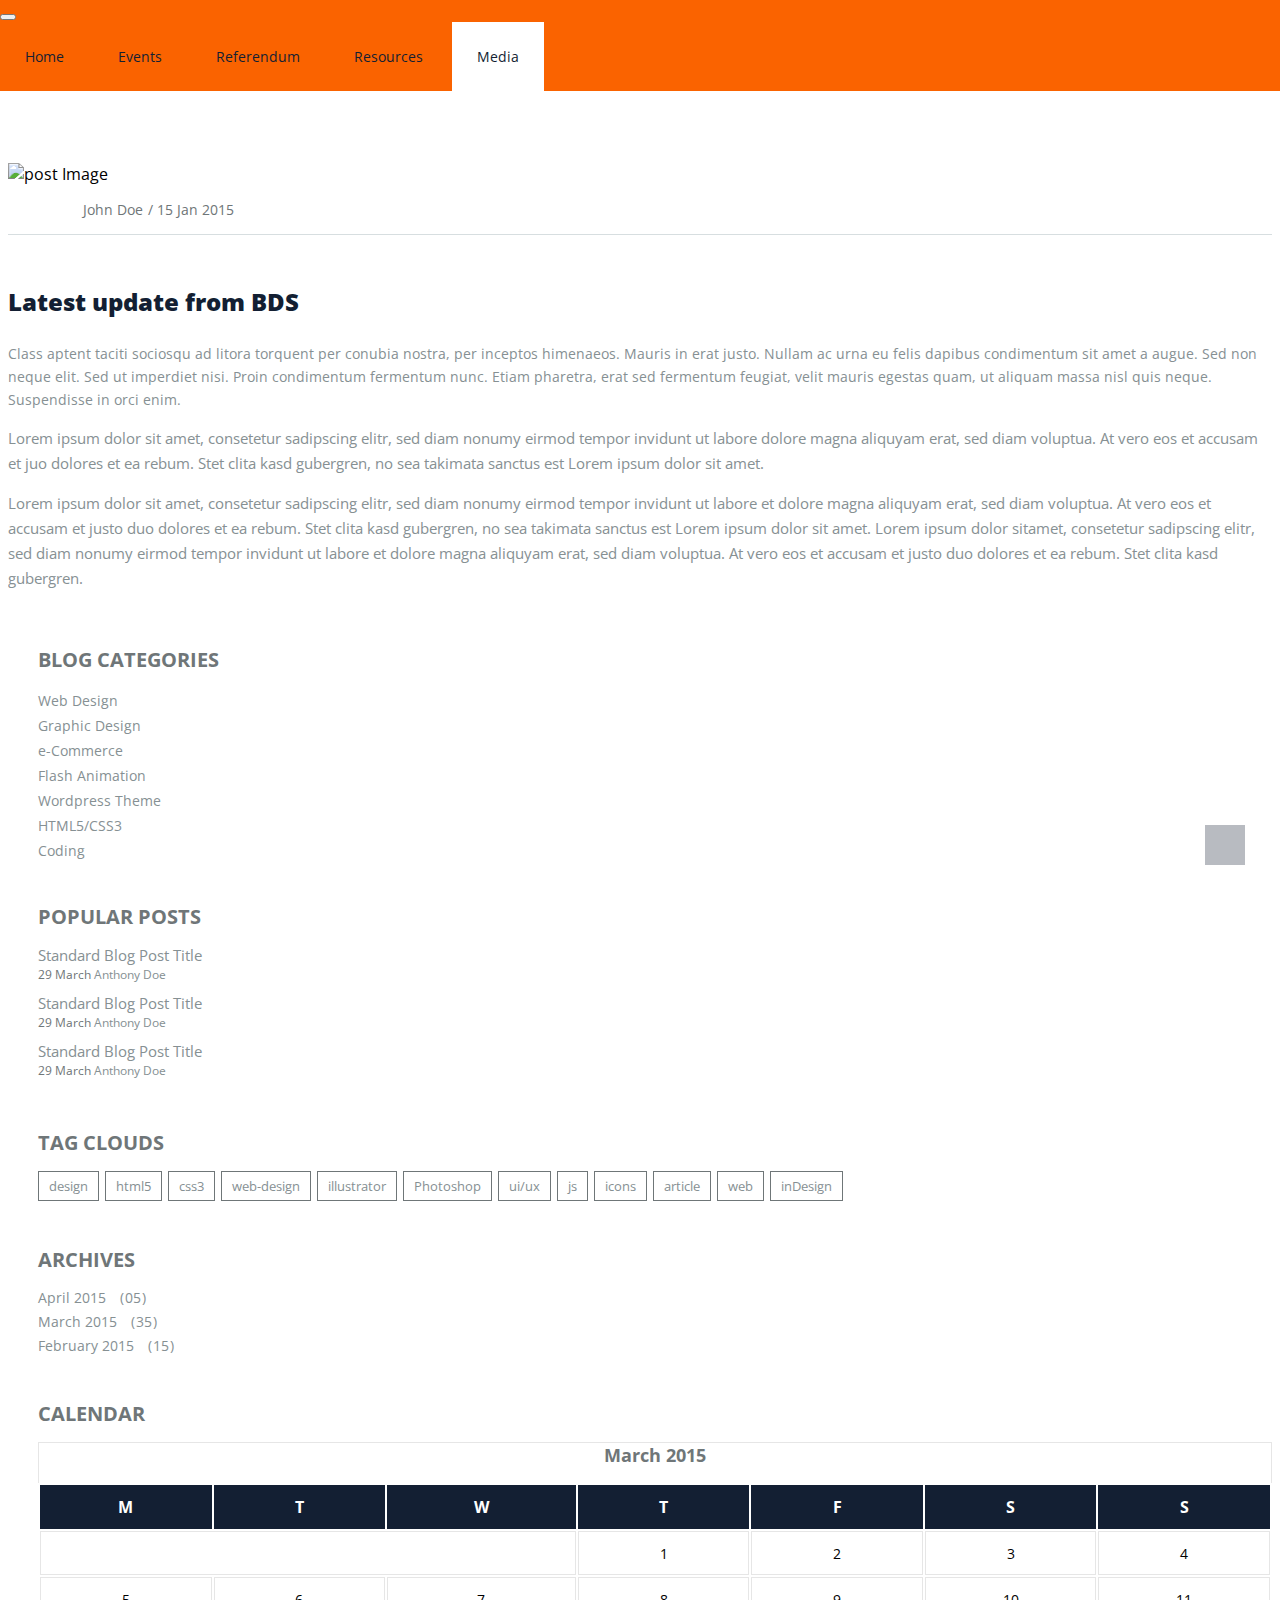
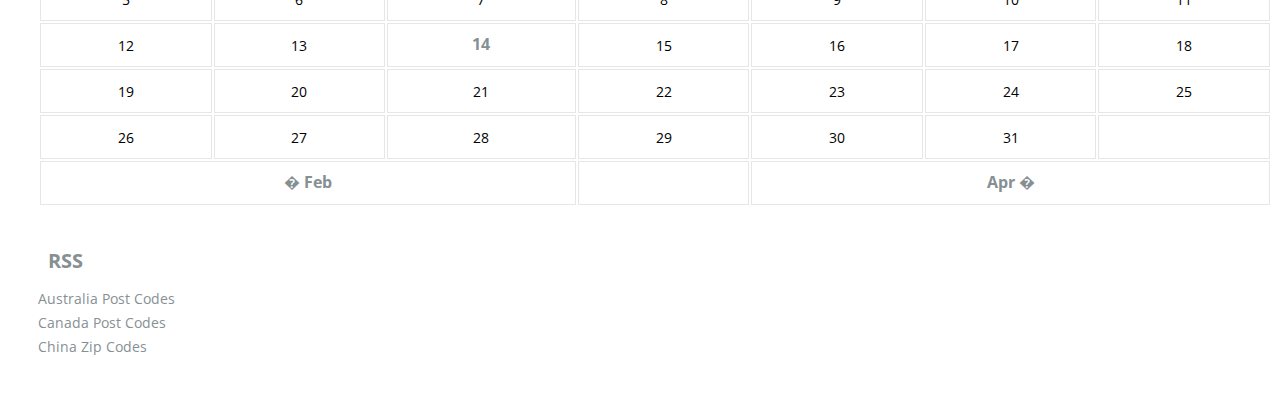
==== blogs.html @ c766a1c6 "Updated Website Completely" ====
<!doctype html>
<html lang="en">
<head>
	<meta charset="UTF-8">
	<title>Divest UIUC</title>

	<meta name="description" content="Heera HTML5 Template by Jewel Theme" >

	<meta name="author" content="Jewel Theme">

	<meta http-equiv="X-UA-Compatible" content="IE=edge">

	<!-- Mobile Specific Meta -->
	<meta name="viewport" content="width=device-width, initial-scale=1">
	<!--[if IE]><meta http-equiv='X-UA-Compatible' content='IE=edge,chrome=1'><![endif]-->

	<!-- Bootstrap  -->
	<link href="assets/css/bootstrap.min.css" rel="stylesheet">

	<!-- icon fonts font Awesome -->
	<link href="assets/css/font-awesome/css/font-awesome.min.css" rel="stylesheet">

	<!-- Import Magnific Pop Up Styles -->
	<link rel="stylesheet" href="assets/css/magnific-popup.css">

	<!-- Import Custom Styles -->
	<link href="assets/css/style.css" rel="stylesheet">

	<!-- Import Animate Styles -->
	<link href="assets/css/animate.min.css" rel="stylesheet">

	<!-- Import owl.carousel Styles -->
	<link href="assets/css/owl.carousel.css" rel="stylesheet">

	<!-- Import Custom Responsive Styles -->
	<link href="assets/css/responsive.css" rel="stylesheet">

	
	<!--[if IE]>
  		<script src="http://html5shiv.googlecode.com/svn/trunk/html5.js"></script>
  		<![endif]-->

  	</head>
  	<body class="header-fixed-top" >

  		<header id="main-menu" class="main-menu sticky">
  			<div class="container">
  				<div class="row">
  					<div class="col-sm-12">
  						<div class="navbar-header">
  						<button type="button" class="navbar-toggle collapsed" data-toggle="collapse" data-target="#menu">
  								<i class="fa fa-bars"></i>
  						</button>
						<div class="menu-logo">
							<div class="site-logo">
									<!--<span>
										
										d<span class="bigi bigi_menu">I</span>vest.
									
									</span>-->
								</div>
						</div><!-- /.menu-logo -->
						</div>
						<nav id="menu" class="menu collapse navbar-collapse">
							
						 <ul id="headernavigation" class="menu-list nav navbar-nav">
							
						  <li><a href="index.html#page-top">Home</a></li>
						  
						  <li><a href="index.html#events">Events</a></li>
						  
				
						  <li><a href="index.html#referendum">Referendum</a></li>
						   
						    
						  <li class="button-dropdown">
							  <a href="javascript:void(0)" class="dropdown-toggle">
							    Resources
							  </a>
							  <ul class="dropdown-menu">
							    <li>
							      <a href="faq.html" class="js-href">
								FAQs
							      </a>
							    </li>
							    <li>
							      <a href="companies.html" class="js-href">
								Companies
							      </a>
							    </li>
							    <li>
							      <a href="letters.html" class="js-href">
								Letters of Support
							      </a>
							    </li>
							  </ul>
						  </li>
						  
						  
						   <li class="button-dropdown active ">
							  <a href="javascript:void(0)" class="dropdown-toggle">
							    media
							  </a>
							  <ul class="dropdown-menu">
							    <li>
							      <a href="gallery.html" class="js-href" >
								Gallery
							      </a>
							    </li>
							    <li>
							      <a href="blogs.html" class="js-href">
								Blog
							      </a>
							    </li>
							  
							  </ul>
						  </li>
						  
						</ul><!-- /.menu-list -->
						
						
											
					      </nav><!-- /.menu-list -->
					</div>

        <!-- <div class="col-sm-5">
		<div class="slider-icon">
			<i class="fa fa-hand-peace-o"></i>
		</div>
            <!--<div class="menu-search pull-right">
             <form role="search" class="search-form" action="#" method="get">
              <input class="search-field" type="text" name="s" id="s" placeholder="Search Here" required>
              <button class="btn search-btn" type="submit"><i class="fa fa-search"></i></button>
            </form><!-- /.search-form -->
         <!--  </div><!-- /.menu-search -->
	<!-- </div>-->
      </div><!-- /.row -->
    </div><!-- /.container -->
  </header><!-- /#main-menu -->


<h1 class="new-page-title blog" ></h1>
<section id="main-content" class="main-content blog-post-singgle-page">
	
        <div class="container">
          <div class="row">
            <div class="col-sm-8">
              <div id="blog-post-content" class="blog-post-content">
                <article class="post type-post">
                  <div class="post-top">
                    <div class="post-thumbnail">
                      <img class="img-responsive" src="images/blog-single/1.jpg" alt="post Image">
                    </div><!-- /.post-thumbnail -->  
                    <div class="post-meta">
                      <div class="entry-meta">
                        <div class="author-avatar">
                          
                        </div><!-- /.author-avatar -->
                        <div class="entry-meta-content">
                          <span class="author-name">
                            <a href="#">John Doe</a>
                          </span>
                          <span class="entry-date">
                            <time datetime="2015-01-15">15 Jan 2015</time>
                          </span>
                        </div><!-- /.meta-content -->
                      </div><!-- /.entry-meta -->
                    </div><!-- /.post-meta -->
                  </div><!-- /.post-top -->
                  <div class="post-content">
                    <h2 class="entry-title"><a href="blog-single.html">Latest update from BDS</a></h2>
                    <p class="entry-text">
                      Class aptent taciti sociosqu ad litora torquent per conubia nostra, per inceptos himenaeos. Mauris in erat justo. Nullam ac urna eu felis dapibus condimentum sit amet a augue. Sed non neque elit. Sed ut imperdiet nisi. Proin condimentum fermentum nunc. Etiam pharetra, erat sed fermentum feugiat, velit mauris egestas quam, ut aliquam massa nisl quis neque. Suspendisse in orci enim.
                    </p>
                    <p>
                      Lorem ipsum dolor sit amet, consetetur sadipscing elitr, sed diam nonumy eirmod tempor invidunt ut labore dolore magna aliquyam erat,  sed diam voluptua. At vero eos et accusam et juo dolores et ea rebum. Stet clita kasd gubergren, no sea takimata sanctus est Lorem ipsum dolor sit amet.
                    </p>

                   
                    <p>
                      Lorem ipsum dolor sit amet, consetetur sadipscing elitr, sed diam nonumy eirmod tempor invidunt ut labore et dolore magna aliquyam erat, sed diam voluptua.
                      At vero eos et accusam et justo duo dolores et ea rebum. Stet clita kasd gubergren, no sea takimata sanctus est Lorem ipsum dolor sit amet. Lorem ipsum dolor sitamet, consetetur sadipscing elitr,  sed diam nonumy eirmod tempor invidunt ut labore et dolore magna aliquyam erat, sed diam voluptua.  At vero eos et accusam et justo duo dolores et ea rebum. Stet clita kasd gubergren.
                    </p>
                  </div><!-- /.post-content -->

                  
                </article>
              </div>
            </div>
            <div class="col-sm-4">
              <div id="blog-sidebar" class="blog-sidebar widget-area" role="complementary">
                <div class="sidebar-content">

                  <aside class="widget widget_categories">
                    <h3 class="widget-title">
                      Blog Categories
                    </h3><!-- /.widget-title -->

                    <ul class="category-list">
                      <li><a href="#" >Web Design</a></li>
                      <li><a href="#" >Graphic Design</a></li>
                      <li><a href="#" >e-Commerce</a></li>
                      <li><a href="#" >Flash Animation</a></li>
                      <li><a href="#" >Wordpress Theme</a></li>
                      <li><a href="#" >HTML5/CSS3</a></li>
                      <li><a href="#" >Coding</a></li>
                    </ul>
                  </aside><!-- /.widget -->

                  <aside class="widget widget_recent_entries">
                    <h3 class="widget-title">
                      Popular Posts
                    </h3><!-- /.widget-title -->
                    <ul class="recent-post">
                      <li>
                        <div class="recent-post-details">
                          <a class="post-title" href="#">Standard Blog Post Title</a><br>
                          <div class="post-meta">
                            <time datetime="2014-03-29">29 March</time> 
                            <a href="#">Anthony Doe</a>
                          </div><!-- /.post-meta -->
                        </div><!-- /.recent-post-details -->
                      </li>
                      <li>
                        <div class="recent-post-details">
                          <a class="post-title" href="#">Standard Blog Post Title</a><br>
                          <div class="post-meta">
                            <time datetime="2014-03-29">29 March</time> 
                            <a href="#">Anthony Doe</a>
                          </div><!-- /.post-meta -->
                        </div><!-- /.recent-post-details -->
                      </li>
                      <li>
                        <div class="recent-post-details">
                          <a class="post-title" href="#">Standard Blog Post Title</a><br>
                          <div class="post-meta">
                            <time datetime="2014-03-29">29 March</time> 
                            <a href="#">Anthony Doe</a>
                          </div><!-- /.post-meta -->
                        </div><!-- /.recent-post-details -->
                      </li>
                    </ul><!-- /.recent-post -->
                  </aside><!-- /.widget -->

                  <aside class="widget widget wp_widget_tag_cloud clearfix">
                    <h3 class="widget-title">
                      Tag Clouds
                    </h3><!-- /.widget-title -->
                    <div class="tag-cloud-wrapper">
                      <a href="#">design</a>
                      <a href="#">html5</a>
                      <a href="#">css3</a>
                      <a href="#">web-design</a>
                      <a href="#">illustrator</a>
                      <a href="#">Photoshop</a>
                      <a href="#">ui/ux</a>
                      <a href="#">js</a>
                      <a href="#">icons</a>
                      <a href="#">article</a>
                      <a href="#">web</a>
                      <a href="#">inDesign</a>
                    </div><!-- /.tag-cloud-wrapper -->
                  </aside><!-- /.widget -->

                  <aside class="widget widget_archive">
                    <h3 class="widget-title">
                      Archives
                    </h3><!-- /.widget-title -->
                    <ul class="archive-list">
                      <li><a href="#">April 2015 <span class="count">05</span></a> </li>
                      <li><a href="#">March 2015 <span class="count">35</span></a> </li>
                      <li><a href="#">February 2015 <span class="count">15</span></a> </li>
                    </ul>
                  </aside><!-- /.widget -->

                  <aside class="widget widget_calendar">
                    <h3 class="widget-title">Calendar</h3>
                    <div id="calendar_wrap" class="calendar_wrap">
                      <table id="wp-calendar" class="wp-calenda">
                        <caption>March 2015</caption>
                        <thead>
                          <tr>
                            <th scope="col" title="Monday">M</th>
                            <th scope="col" title="Tuesday">T</th>
                            <th scope="col" title="Wednesday">W</th>
                            <th scope="col" title="Thursday">T</th>
                            <th scope="col" title="Friday">F</th>
                            <th scope="col" title="Saturday">S</th>
                            <th scope="col" title="Sunday">S</th>
                          </tr>
                        </thead>

                        <tfoot>
                          <tr>
                            <td colspan="3" id="prev"><a href="#">� Feb</a></td>
                            <td class="pad">&nbsp;</td>
                            <td colspan="3" id="next"><a href="#">Apr �</a></td>
                          </tr>
                        </tfoot>

                        <tbody>
                          <tr>
                            <td colspan="3" class="pad">&nbsp;</td><td>1</td><td>2</td><td>3</td><td>4</td>
                          </tr>
                          <tr>
                            <td>5</td><td>6</td><td>7</td><td>8</td><td>9</td><td>10</td><td>11</td>
                          </tr>
                          <tr>
                            <td>12</td><td>13</td><td><a href="#">14</a></td><td>15</td><td>16</td><td>17</td><td>18</td>
                          </tr>
                          <tr>
                            <td>19</td><td>20</td><td>21</td><td>22</td><td>23</td><td>24</td><td>25</td>
                          </tr>
                          <tr>
                            <td>26</td><td>27</td><td>28</td><td>29</td><td>30</td><td>31</td>
                            <td class="pad" colspan="1">&nbsp;</td>
                          </tr>
                        </tbody>
                      </table></div></aside>

                      <aside class="widget widget_rss">
                        <h3 class="widget-title"><a class="rsswidget" href="#" title="Syndicate this content"><i class="rss-icon fa fa-rss"></i>Rss</a>
                        </h3>
                        <ul>
                          <li>
                            <a class="rsswidget" href="#">Australia Post Codes</a>
                          </li>
                          <li>
                            <a class="rsswidget" href="#">Canada Post Codes</a>
                          </li>
                          <li>
                            <a class="rsswidget" href="#">China Zip Codes</a>
                          </li>
                        </ul>
                      </aside>
                    </div><!-- /.sidebar-content -->
                  </div><!-- /#sidebar -->
                </div>
              </div>
            </div><!-- /.container -->
          </section><!-- /#main-content -->





<div id="scroll-to-top" class="scroll-to-top">
  <span>
    <i class="fa fa-chevron-up"></i>    
  </span>
</div><!-- /#scroll-to-top -->



<!-- Include modernizr-2.8.3.min.js -->
<script src="assets/js/modernizr-2.8.3.min.js"></script>

<!-- Include jquery.min.js plugin -->
<script src="assets/js/jquery-2.1.0.min.js"></script>

<!-- Include magnific-popup.min.js -->
<script src="assets/js/jquery.magnific-popup.min.js"></script>

<!-- Google Maps Script -->
<script src="http://maps.google.com/maps/api/js?sensor=true"></script>

<!-- Gmap3.js For Static Maps -->
<script src="assets/js/gmap3.js"></script>

<!-- Javascript Plugins  -->
<script src="assets/js/plugins.js"></script>

<!-- Custom Functions  -->
<script src="assets/js/functions.js"></script>

<script src="assets/js/wow.min.js"></script>

<script type="text/javascript" src="assets/js/jquery.ajaxchimp.min.js"></script>




<script>
	
	
	
	
jQuery(document).ready(function (e) {
    function t(t) {
        e(t).bind("click", function (t) {
            t.preventDefault();
            e(this).parent().fadeOut()
        })
    }
    e(".dropdown-toggle").click(function () {
        var t = e(this).parents(".button-dropdown").children(".dropdown-menu").is(":hidden");
        e(".button-dropdown .dropdown-menu").hide();
        e(".button-dropdown .dropdown-toggle").removeClass("active");
        if (t) {
            e(this).parents(".button-dropdown").children(".dropdown-menu").toggle().parents(".button-dropdown").children(".dropdown-toggle").addClass("active")
        }
    });
    e(document).bind("click", function (t) {
        var n = e(t.target);
        if (!n.parents().hasClass("button-dropdown")) e(".button-dropdown .dropdown-menu").hide();
    });
    e(document).bind("click", function (t) {
        var n = e(t.target);
        if (!n.parents().hasClass("button-dropdown")) e(".button-dropdown .dropdown-toggle").removeClass("active");
    })
    
    
    
});






 $(document).ready(function() {
    
    
    $(".js-href").click(function(e){
	window.location.href = $(this).attr('href');	
  });
    
    
 });
    
      /* -------- One page Navigation ----------*/
 

    





</script>

</body>
</html>
---- assets/css/style.css ----
/* This css file is to over write bootstarp css
---------------------------------------------------------------------- */
/*
Theme Name: Heera
Theme URI: http://jeweltheme.com/
Author: JWTheme
Author URI: http://jeweltheme.com/
Description: Heera HTML5 Template by JWTheme
Version: 1.0
License: GNU General Public License v2 or later
License URI: http://www.gnu.org/licenses/gpl-2.0.html
Tags: html, themplate, heera, jwtheme, business
*---------------------------------------------------------------------- */



/*---------------------------------------------------------------------- /
Table of Contents 
------------------------------------------------------------------------ /

* 1 - Google Font
* 2 - General Styles
*   2.1 - Headings 
*   2.2 - Carosuel 
*   2.3 - Title Related  
*   2.4 - Isotope Items Filter
* 3 - Typography Page Start
*   3.1 - Dropcap
*   3.2 - Blockquote
*   3.3 - List Styles
*   3.4 - Text Styles
* 4 - Short Code Page Start 
*   4.1 - Accordion
*   4.2 - Tab

------------------------------------------------------------------------ /
Table of Contents End
------------------------------------------------------------------------*/

/* 1 - Google Font
------------------------------------------------------------------------*/
@import url(http://fonts.googleapis.com/css?family=Open+Sans:400,300,700,800);

/* 1 - Google Font End 
------------------------------------------------------------------------*/


/* 2 - General styles
---------------------------------------------------------------------- */
html,
body {
	font-family: 'Open Sans', Sans-serif;
	font-size: 16px;
	overflow: hidden;

	-webkit-font-smoothing: antialiased;
	-moz-font-smoothing: antialiased;
	-ms-font-smoothing: antialiased;
	-0-font-smoothing: antialiased;
}
a {
	text-decoration: none;
	-webkit-transition: all .25s ease;
	-moz-transition: all .25s ease;
	-ms-transition: all .25s ease;
	-o-transition: all .25s ease;
	transition: all .25s ease;
}
a:focus {
	text-decoration: none;
	outline:none;
	outline-offset:0;
}
a:hover {
	text-decoration: none;
}
p {
	color: #869093;
	font-size: 0.9375em;
	line-height: 25px;
}
ul {
	margin: 0px;
	padding: 0px;
}
li {
	display: inline-block;
}
img {
	max-width: 100%;
	height: auto !important;
	-webkit-transition: all .25s ease;
	-moz-transition: all .25s ease;
	-ms-transition: all .25s ease;
	-o-transition: all .25s ease;
	transition: all .25s ease;
}
iframe,
audio {
	width: 100%;
	height: auto !important;
	border: none;
}
input,
textarea {
	width: 100%;
}
.form-control:focus,
input:focus,
textarea:focus,
button:focus {
	border: 1px solid #e9e9e9;
	box-shadow: none;
	outline: 0 !important;
} 
.btn:focus, .btn:active:focus, .btn.active:focus, .btn.focus, .btn:active.focus, .btn.active.focus {

	outline: 0; 
}

/* 2.1 - Headings 
--------------------------------------------- */

h1 {
	font-size: 2.75em;
}
h2 {
	font-size: 2.18em;
}
h3 {
	font-size: 1.75em;
}
h4 {
	font-size: 1.375em;
}
h5 {
	font-size: 1.125em;
}
h6 {
	font-size: 1em;
}
h1,h2,h3,h4,h5,h6 {
	margin: 0px;
}

/* Top Contact Section */
.top-contact {
	background-color: #FA6300;
	font-size: .875em;
	height: 55px;
	line-height: 53px;
}
.contact-list li {
	padding-right: 25px;
}
.contact-list a {
	color: #ffffff;
}
.top-icon {
	background-color: #ffffff;
	border-radius: 50%;
	color: #131f33;
	display: inline-block;
	width: 30px;
	height: 30px;
	line-height: 30px;
	margin-right: 10px;
	text-align: center;
}
.top-social {
	text-align: right;
}

/* Site Banner Section */

.site-banner {
	background-color: #ffffff;
	height: 140px;
}
.site-logo {
	
	font-size: 36px;
	font-family: Avenir next;
	color: black;
	padding-bottom: 20px;
}
.bigi{
	font-size: 250%;
	font-weight: 900;
	color: #FA6300;
	font-family: lucida console;
}
.bigi_menu{
	font-size: 100%;
	
}

/* Main Menu Section */



/** Dropdown menus in main menu sectiion **/

.nav li .dropdown-menu {
    display: none;
    position: absolute;
    left: 0;
    padding: 0;
    margin: 0;
    margin-top: 3px;
    text-align: left;
    border-radius: 0px;
    border: none;

    z-index: 10000000;
    background: white !important;

}

.nav li .dropdown-menu.active {
    display: block;
}


.dropdown-menu > li {
	width: 100% !important;
	background: transparent;
}

.dropdown-menu > li.active {
	background: white !;
}


.nav li .dropdown-menu a {
   width: 100%;
   background: transparent;
   color: #131f33;
}


/** end dropdown menus in Main menu section **/

.main-menu {
	background-color: #FA6300;
	/*border: 1px solid #e9e9e9;*/
}
.navbar-collapse {
	padding: 0px;
}
.menu-logo {
	display: none;
}
.navbar-toggle:focus {
	border: none;
	outline: 0;
}
.nav>li>a:hover, .nav>li>a:focus {
	background-color: #FA6300 !important;
	color: white;
}
.navbar-nav>li>a {
	/*border-right: 1px solid #e9e9e9;*/
	color: #131f33;
	display: inline-block;
	font-size: .875em;
	padding: 25px;
	text-transform: capitalize;

	-webkit-transition: all .25s ease;
	-moz-transition: all .25s ease;
	-ms-transition: all .25s ease;
	-o-transition: all .25s ease;
	transition: all .25s ease;
}
.menu-list .active a {
	color: #131f33;
	background: white;
	border-color: #131f33;


}
.menu-list li:first-child a {
	/*border-left: 1px solid #e9e9e9;*/
}
.menu-search {
	/*border-right: 1px solid #e9e9e9;*/
	padding-right: 20px;
}
.search-form {
	font-size: .875em;
	position: relative;
	padding-top: 15px;
}
.search-field {
	border: 1px solid #e9e9e9;
	padding: 10px 15px;
	width: 300px;
}
.search-btn {
	background-color: transparent;
	color: #131f33;
	position: absolute;
	right: 2px;
	top: 19px;
}
.header-fixed-top header.sticky {
	background-color: #FA6300;
	position: fixed;
	top: 0;
	left: 0;
	width: 100%;
	z-index: 999;
	-webkit-animation-duration: 0.45s;
	-moz-animation-duration: 0.45s;
	-ms-animation-duration: 0.45s;
	-o-animation-duration: 0.45s;
	animation-duration: 0.45s;
	
}

/* Main Slider Section */
.carousel-caption {
	left: 0;
	padding-bottom: 0px;
	background-color: rgba(0, 0, 0, 0.4);
	width: 100%;
	height: 100%;
	bottom: 5px;
	padding-top: 10%;
}

.slider-icon {
	color: #FA6300;
	font-weight: 100;
	font-size: 46px;
}
.carousel-title {
	font-size: 600%;
	text-shadow: 0px 0px 2px #131f33;
	font-weight: 400;
	color: white;
	padding-top: 13%;
	font-family: avenir next; 


}
.carousel-title.with-buttons{
	font-size: 25px;
	margin-top: 7%;
}
.carousel-title.with-buttons .btn-lg{
	background: white ;
	color: #131f33;
	text-shadow: none;
}


@media screen and (max-width: 780px) {
   .carousel-title.with-buttons{
	font-size: 20px;
	margin-top: 20%;
	}
}

.carousel-title.with-buttons .btn-lg:hover{
	background: #131f33; 
	color: white;
}
.main-slider span {
	color: #fff;
	display: block;
	text-transform: uppercase;
	margin: 15px 0px;
	font-weight: 800;
}
.main-slider .btn {
	background-color: #ffffff;
	color: #131f33;
	margin-top: 30px;
	padding: 10px 15px;
	text-transform: capitalize;
}
.main-slider .btn:hover {
	background-color: #131f33;
	color: #ffffff;
}
.main-slider .carousel-control.right,
.main-slider .carousel-control.left {
	background-image: none;
	background-color: rgba(0, 0, 0, 0.6);
	font-size: 2em;
	width: 50px;
	height: 50px;
	text-align: center;
	line-height: 50px;
	top: 50%;
	margin-top: -25px;

	-webkit-transition: all 0.25s ease;
	-moz-transition: all 0.25s ease;
	-ms-transition: all 0.25s ease;
	-o-transition: all 0.25s ease;
	transition: all 0.25s ease;
}
.main-slider .carousel-control.right {
	right: -10%;
}
.main-slider .carousel-control.left {
	left: -10%;
}
.main-slider:hover .carousel-control.right {
	right: 0%;
}
.main-slider:hover .carousel-control.left {
	left: 0%;
}
.main-slider .carousel-control:hover {
	color: #131f33;
}

/* About Section */
.about {
	padding-top: 90px;
}
.about-area {
	background: #f7f7f7;
	border-top: 2px solid #FA6300;
	/*border-bottom: 2px solid #FA6300;*/
	position: relative;
	box-shadow: 1px 1px 2px 2px lightgrey;
}
.title-area {
	top: -35px;
	width: 330px;
	left: 50%;
	margin-left: -175px;
	position: absolute;
}
.about-title {
	background: #f7f7f7;
	border-top: 2px solid #FA6300;
	color: #FA6300;
	font-size: 2.125em;
	font-weight: 400;
	padding-top: 15px;
	/*text-transform: uppercase;*/
	text-align: center !important;
	
}
.about .title-description {
	padding-bottom: 15px;
	margin: 0px;
}
.about-items {
	background: #f7f7f7;
	display: inline-block;
	padding-top: 90px;
}
.about-items .item {
	padding-bottom: 60px;
}
.item-top {
	border-top: 1px solid #d7dee0;
	border-bottom: 1px solid #d7dee0;
	color: #131f33;
	padding: 15px 0px;
}
.about-items .item-title {
	font-size: 1.5em;
	font-weight: 800;
	padding-bottom: 3px;
	/*text-transform: uppercase;*/
	text-align: center;
}
.about-items .sub-title {
	font-size: 1em;
	font-weight: 300;
	text-align: center;
	line-height: 1.3;
}
.about-items .item-description {
	color: #5E5E5E;
	font-size: 1em;
	padding: 0px 50px 100px 50px;
}
.about-items .btn {
	background-color: #131f33;
	color: #ffffff;
	font-size: .875em;
	font-weight: 800;	
	text-transform: uppercase;
}
.about-items .btn:hover {
	background-color: #ffffff;
	border-color: #131f33;
	color: #131f33;
}

/* Portfolio Section */
.portfolio-top {
	position: relative;
}
.portfolio-area {
	/*border-bottom: 1px solid #d7dee0;*/
	padding: 60px 0px;
}
.portfolio-title {
	position: relative;
	/*text-transform: uppercase;*/
	text-align: center;
	color: #FA6300;
	font-size: 2.125em;
	font-weight: 400;
	padding-top: 15px;
	/*text-transform: uppercase;*/
	text-align: center !important;
	
}
.portfolio-title:before,
.portfolio-title:after {
	content: '';
	position: absolute;
	top: 50%;
	height: 1px;
	background-color: #d7dee0;
	width: 32%;
}
.portfolio-title:before {
	left: 0px;
}
.portfolio-title:after {
	right: 0px;
}
.portfolio-area .title-description {
	color: grey;
	font-size: .875em;
	padding-top: 5px;
}
.portfolio-slider {
	padding-top: 25px;
}
.portfolio-slider .item {
	/*border-bottom: 2px solid #131f33;*/
	display: inline-block;
}
.portfolio-slider .item-title {
	color: #869093;
	display: inline-block;
	font-size: .875em;
	padding: 5px 0px;
}
.slide-nav {
	background-color: #131f33;
	border: 1px solid transparent;
	border-radius: 50%;
	color: #ffffff;
	cursor: pointer;
	display: inline-block;
	font-size: 1em;
	width: 25px;
	height: 25px;
	line-height: 23px;
	text-align: center;
	top: 6px;
	position: absolute;
}
.slide-nav:hover {
	background-color: #ffffff;
	border-color: #131f33;
	color: #131f33;
}
.slide-left {
	left: 0px;
}
.slide-right {
	right: 0px;
}

/* Services Section */
.services {
	padding: 60px 0px 0px 0px;
}
.service-area {
	/*border-bottom: 2px solid #FA6300;*/
	display: inline-block;
}
.service-items .item-title {
	color: #131f33;
	font-size: 20px;
	font-weight: 800;
	padding-bottom: 5px;
	/*text-transform: uppercase;*/
}
.service-items .sub-title {
	color: #131f33;
	font-size: 16px;
	font-weight: 300;
	
}
.service-items .item {
	padding-bottom: 60px;
	height: 300px;
}
.service-items .item-1 {
	border-bottom:  1px solid #FA6300;
}
.service-items .item-2 {
	padding-top: 40px;
}
.service-items .btn {
	background-color: #131f33;
	color: #ffffff;
	font-weight: 400;
	margin-top: 15px;
	padding: 8px 15px;
	/*text-transform: uppercase;*/
}
.service-items .btn:hover {
	background-color: #ffffff;
	border-color: #131f33;
	color: #131f33;
} 
.panel-default {
	border-color: #e9e9e9;
	margin-bottom: 10px !important;
	position: relative;
	width: 100%;
}
.panel-default>.panel-heading {
	background-color: #131f33;
	padding: 16px 65px;
	position: relative;
	border-radius: 0px;
	
	
}
.panel-title {
	color: white;
	font-size: .875em;
	font-weight: 700;
}
.panel-group .panel-heading+.panel-collapse>.panel-body, .panel-group .panel-heading+.panel-collapse>.list-group {
	border-color: #e9e9e9;
}
.panel-title a:before, .panel-title a.collapsed:before {
	font-family: FontAwesome;
	position: absolute;
	left: 0px;
	top: 0px;
	background-color: #131f33;
	color: #ffffff;
	padding: 16px;
	border-radius: 2px;
}
.panel-title a.collapsed:before {
	content: "\f067";
}
.panel-title a:before {
	content: "\f068";
}
.panel-body {
	padding: 30px;
}
.service-image {
	float: left;
	padding-right: 30px;
}
.accordion-title {
	color: #131f33;
	font-size: .875em;
}

/* Latest post Section */
.post-area {
	padding-top: 60px;
	padding-bottom: 20px;
}
.latest-posts {
	padding-bottom: 35px;
	padding-top: 40px;
	display: inline-block;
}
.post-area-title {
	color: #6f7678;
	font-size: 2.125em;
	font-weight: 800;
	text-transform: uppercase;
	position: relative;
}
.post-area-title:before, 
.post-area-title:after {
	content: '';
	background-color: #d7dee0;
	top: 50%;
	height: 1px;
	position: absolute;
	width: 32%;
} 
.post-area-title:before {
	left: 0px;
}
.post-area-title:after {
	right: 0px;
}
.latest-post .title-description {
	color: grey;
}
.latest-post .item {
	padding-bottom: 25px;
}
.latest-post article {
	border-bottom: 2px solid #131f33;
	padding-bottom: 25px;
	vertical-align: text-top;
}
.post-meta {
	border-bottom:  1px solid #d7dee0;
	color: #6f7678;
	font-size: .875em;
	padding: 15px 0px;
}
.entry-meta span {
	display: inline-block;
	position: relative;
	padding-right: 10px;
}
.entry-meta span:before {
	content: '/';
	position: absolute;
	top: 0px;
	right: 0px;
}
.entry-meta span:last-child:before {
	content: '';
}
.entry-meta a {
	color: #6f7678;
}
.entry-meta a:hover {
	color: #131f33;
} 
.tag-list li {
	padding-right: 5px;
	position: relative;
}
.tag-list li:before {
	content: ',';
	position: absolute;
	bottom: 0px;
	right: 0px;
} 
.tag-list li:last-child:before {
	content: '';
} 
.post-content {
	padding-top: 15px;
}
.entry-title {
	color: #131f33;
	font-size: 1.5em;
	font-weight: 800;
	/*text-transform: uppercase;*/
}
.entry-title a {
	color: #131f33;
}
.entry-title a:hover {
	color: #131f33;
}
.entry-text {
	font-size: .875em;
	line-height: 23px;
	padding-top: 10px;
}
.post-content .btn {
	background-color: #131f33;
	border: 1px solid transparent;
	border-radius: 2px;
	color: #ffffff;
	font-size: .75em;
	font-weight: 800;
	margin-top: 15px;
	padding: 10px 15px;
	text-transform: uppercase;
}
.post-content .btn:hover {
	background-color: #ffffff;
	border-color: #131f33;
	color: #131f33;
}


/* Subscribe Section */

.subscribe-section {
	background: #131f33;
	padding: 60px 0px;
	color:#FA6300;
	font-family: avenir next;
}
.subscribe-section p {
	margin: 0px; 
}
.subscribe-section input {
	max-width: 510px;
	display: inline-block;
}
.subscribe-section .form-control {
	margin: 0px !important;
}
.subscribe-section .btn {
  background: #ffffff !important;
  border-radius: 0px;
  color:  #131f33 !important;
  padding: 11px 50px !important;
  max-width: 200px;
  font-weight: normal !important;
  margin-top: -1px;
  margin-left: 10px;
}











/* Contact Section */
.map-container img{
	max-width: inherit;
	height: inherit;
}
.google-map-container {
	width: 100%;
	height: 600px;
}

.message-details {
	padding: 60px 0px;
}
.message-details input,
.subscribe-section input {
	padding: 21px 20px !important;
}
.message-details .form-control,
.subscribe-section .form-control {
	border: 1px solid #e9e9e9;
	border-radius: 2px;
	box-shadow: none;
	font-size: .875em;
	padding: 20px;
	margin-bottom: 15px;
}
.message-details .btn,
.subscribe-section .btn {
	background-color: #131f33;
	border: 1px solid transparent;
	border-radius: 2px;
	color: #ffffff;
	font-size: .875em;
	font-weight: 800;
	width: 100%;
	padding: 12px 16px;
	text-transform: uppercase;

	-webkit-transition: all .25s ease;
	-moz-transition: all .25s ease;
	-ms-transition: all .25s ease;
	-o-transition: all .25s ease;
	transition: all .25s ease;
}
.message-details .btn:hover,
.subscribe-section .btn:hover {
	background-color: #ffffff;
	border-color: #131f33;
	color: #131f33;
}

/* Blog Post Single Page */

.main-content {
	padding-top: 40px;
}
.blog-post-singgle-page .post-meta {
	position: relative;
}
.blog-post-singgle-page .author-avatar {
	float: left;
	width: 60px;
	height: 60px;
}
.blog-post-singgle-page .entry-meta-content {
	display: inline-block;
	padding-left: 15px;
}
.blog-post-singgle-page .post-content {
	/*border-bottom: 2px solid #131f33;*/
	padding-bottom: 40px;
	padding-top: 50px;
}
.blog-post-singgle-page blockquote {
	border-left: 4px solid #131f33;
	font-size: .93em;
	font-style: italic;
	margin-left: 50px;
	color: #6f7678;
	background: #f7f7f7;
	padding: 15px 25px;
	line-height: 25px;
	position: relative;
	z-index: 1;
}
.blog-post-singgle-page blockquote:before {
	content: "\f10d";
	font-family: FontAwesome;
	position: absolute;
	top: 10px;
	color: #C9CBCB;
	left: 15px;
	font-size: 2em;
	z-index: -1;
} 
.comments {
	padding: 60px 0px;
}
.comment {
	color: #6f7678;
	padding: 20px 0px;
}
.comment-title {
	color: #6f7678;
	font-weight: 700;
	text-transform: uppercase;
	padding-bottom: 10px;
}
.title-icon {
	padding-right: 10px;
}
.comments-details {
	border-bottom: 1px solid #d7dee0;
	padding-bottom: 40px;
}
.comment-author {
	float: left;
	width: 90px;
	height: 90px;
}
.comment-author img {
	max-width: 100%;
	max-height: 100%;
}
.comment-content {
	padding-left: 95px;
}
.comment .author-name {
	font-weight: 700;
	font-size: 1.25em;
	text-transform: uppercase;
}
.comment-date {
	font-size: .78em;
}
.comment-content p {
	font-size: .875em;
	line-height: 23px;
	padding-top: 10px;
}
.child {
	padding-left: 95px;
}
.comment-content .btn {
	background-color: #131f33;
	border: 1px solid transparent;
	border-radius: 2px;
	color: #ffffff;
	font-size: .875em;
	font-weight: 700;
}
.comment-content .btn-icon {
	padding-right: 5px;
}
.comment-content .btn:hover {
	background-color: #ffffff;
	border-color: #131f33;
	color: #131f33;
}
.leave-comment {
	padding: 60px 0px 20px 0px;
}
.leave-comment .title {
	color: #6f7678;
	font-weight: 700;
	text-transform: uppercase;
	padding-bottom: 30px;
}
.commentform input,
.commentform textarea {
	border: 1px solid #d7dee0;
	font-size: .875em;
	margin-bottom: 15px;
	padding: 10px 20px;
}
.submit-btn {
	background-color: #131f33;
	border: 1px solid transparent;
	border-radius: 2px;
	color: #ffffff;
	font-size: .875em;
	font-weight: 700;
	text-transform: uppercase;
	padding: 10px 20px;

	-webkit-transition: all .25s ease;
	-moz-transition: all .25s ease;
	-ms-transition: all .25s ease;
	-o-transition: all .25s ease;
	transition: all .25s ease;
}
.submit-btn:hover {
	background-color: #ffffff;
	border-color: #131f33;
	color: #131f33;
}

/* Blog Sidebar */
.blog-sidebar {
	padding-left: 30px;
}
.blog-sidebar .widget {
	padding-bottom: 40px;
}
.blog-sidebar .widget-title {
	color: #6f7678;
	font-size: 1.25em;
	font-weight: 700;
	text-transform: uppercase;
	padding-bottom: 15px;
}
.blog-sidebar a {
	color: #869093;
}
.blog-sidebar a:hover {
	color: #131f33;
} 
.category-list li {
	display: block;
}
.post-thumbnail{
	height: 100%;
	width: 100%;
}
.category-list a {
	font-size: .875em;
	padding: 3px 0px;
	display: inline-block;
}

.recent-post li {
	display: block;
	font-size: .875em;
	padding-bottom: 10px;
}
.recent-post .post-title {
	font-size: 1.1em;
	text-transform: capitalize;
}
.recent-post .post-meta {
	border: none;
	padding: 0px 0px;
}

.tag-cloud-wrapper a {
	border: 1px solid #6f7678;
	display: inline-block;
	font-size: .8em;
	padding: 5px 10px;
	margin: 0px 2px 5px 0px;
}
.tag-cloud-wrapper a:hover {
	background-color: #131f33;
	border-color: #131f33;
	color: #ffffff;
}

.archive-list li {
	display: block;
	font-size: .87em;
	padding-bottom: 5px;
}
.archive-list .count {
	position: relative;
	padding: 0 5px;
	margin-left: 10px;
}
.archive-list .count:before {
	content: '(';
		position: absolute;
		left: 0px;
		top: 0px;	
	}
	.archive-list .count:after {
		content: ')';
position: absolute;
right: 0px;
top: 0px;	
}
.archive-list li:hover {
	color: #131f33;
}

.widget_calendar td a,
.widget_calendar td a:after {
	-webkit-transition: all .20s ease;
	-moz-transition: all .20s ease;
	-ms-transition: all .20s ease;
	-o-transition: all .20s ease;
	transition: all .20s ease;
}
.widget_calendar table {
	width: 100%;
	text-align: center;
}
.widget_calendar caption {
	color: #6f7678;
	text-align: center;
	font-weight: bold;
	line-height: 23px;
	font-size: 1.15em;
	height: 40px;
	border: 1px solid #e6e6e6;
	border-bottom: none;
	border-bottom: none;
}
.widget_calendar tbody{
	border: 1px solid #e6e6e6;
	border-top: none;
}
.widget_calendar th {
	color: #ffffff;
	height: 40px;
	text-align: center;
	border: 1px solid #131f33;
	background-color: #131f33;
}
.widget_calendar td {
	height: 40px;
	text-align: center;
	border: 1px solid #e6e6e6;
	font-size: .875em;
}
.widget_calendar td a{
	display: inline-block;
	width: 100%;
	height: 100%;
	line-height: 38px;
	position: relative;
	z-index: 0;
	font-weight: 700;
	font-size: 1.15em;
}
.widget_calendar td a:after{
	content: "";
	position: absolute;
	top: 8px;
	left: 8px;
	bottom: 8px;
	right: 8px;
	background-color: transparent;
	z-index: -1;
}
.widget_calendar td a:hover{
	color: #ffffff;
}
.widget_calendar td a:hover:after {
	top: 0px;
	left: 0px;
	bottom: 0px;
	right:0px;
	background-color: #131f33;
}
.rss-icon {
	color: #FF6600;
	padding-right: 10px;
}
.widget_rss li {
	display: block;
	font-size: .875em;
	padding-bottom: 5px;
}
/* Scroll To Top */

.scroll-to-top {
	position: fixed;
	right: 35px;
	bottom: 35px;
	font-size: 1.15em;
	height: 40px;
	width: 40px;
	background-color: #131f33;
	line-height: 38px;
	color: #ffffff;
	text-align: center;
	opacity: .3;
	cursor: pointer;

	-webkit-transition: all .25s ease;
	-moz-transition: all .25s ease;
	-ms-transition: all .25s ease;
	-o-transition: all .25s ease;
	transition: all .25s ease;
}
.scroll-to-top:hover {
	opacity: 1;
}


/* Footer Section */
footer {
	background-color: #131f33;
	color: #ffffff;
	font-size: .875em;
}
footer p,
footer a {
	color: #ffffff;
}
.footer-top {
	padding-top: 60px;
}
.tweet {
	display: inline-block;
	border-bottom: 1px solid #ffffff;
	padding-bottom: 40px;
}
.tweet iframe{
	width: 100%;
	position: relative;
	height: 400px !important;

	
}
.tweet-icon {
	display: block;
	font-size: 2em;
}
.tweet-author {
	display: inline-block;
	font-weight: 700;
	padding-bottom: 5px;
	padding-left: 15px;
	position: relative;
}
.tweet-author:before {
	content: '@';
	position: absolute;
	left: 0px;
	top: 0px;
	font-weight: 300;
}
.tweet-details {
	font-size: 1em;
	margin-bottom: 5px;
	line-height: 20px;
}
.tweet time {
	font-size: .93em;
	padding: 0px 10px;
	text-transform: lowercase;
	position: relative;
}
.tweet time:before,
.tweet time:after {
	content: '';
	top: 4px;
	position: absolute;
	height: 60%;
}
.tweet time:before {
	border-left: 1px solid #ffffff;
	left: 0px;
}
.tweet time:after {
	border-right: 1px solid #ffffff;
	right: 0px;
}
.copyright {
	line-height: 95px;
}

/** custom **/
.slider_first{
	max-height: 600px;
	margin-left: 20%;
}
.slider_second{
	min-height: 600px !important;
	width: auto !important;
	
	
}
.about_video{
	min-height: 300px;
	padding-bottom: 20px;
}
.about_video iframe{
	min-height: 315px;
}
#injustice_style{
	color: #B02727;
	font-family: american typewriter;
}



/** Events tab **/

.events-title {
	/*border-top: 2px solid #FA6300;*/
	color: #FA6300;
	font-size: 2.125em;
	font-weight: 400;
	padding-top: 15px;
	/*text-transform: uppercase;*/
	text-align: center !important;
	/*font-family: cursive;*/
	
}
.events-title-description{
	text-align: center;
	padding-bottom: 20px;
}



/** referendum tab **/

.ref-title{
	border: none;
	background: none;
	/*font-family: cursive;*/
}
.ref-area{
	border: none;
	padding: 20px 45px;
	background: #131f33;
	box-shadow: 0px 0px 2px 1px #CCCCCC;
	border-radius: 6px;
	height: 800px;
	
	
}
.ref-area iframe{
	height: 550px !important;
}
.ref-desc{
	text-align: center;
	color: white;
}
.referendum-content{
	color: white;
}


/** resources tab **/
.resources-area{
	/*box-shadow: 0px 0px 3px 1px #CCCCCC;*/
	padding: 20px;
	border-top-right-radius: 6px;
	border-top-left-radius: 6px;
	
}


/**media tab**/
.media-title{
	border-top: none;
	background: none;
}



/** new page styles **/

.new-page-title {
	/*border-top: 2px solid #FA6300;*/
	color: white;
	font-size: 2.65em;
	font-weight: 400;
	padding-top: 15px;
	/*text-transform: uppercase;*/
	text-align: center !important;
	margin-top: 100px;
	/*font-family: cursive;*/
	
}


/** FAQ **/

#faq-content{	
	margin-bottom: 50px;	
}

#faq-content h4{
	color: green;
}

.faq-writing{
	margin-top: 40px;
	padding: 50px;
	border-radius: 6px;
	background: white;	
}
.faq-writing h4{
	color: #FA6300;
}
.faq-writing>ul>li{
	margin-bottom: 40px;
}

.list-in-content{
	color: #869093;
	font-size: 0.9375em;
	line-height: 25px;
	list-style-type: lower-roman !important;
	list-style-position: inside;
}


/** companies **/

#companies h4{
	color: red;
}


/** gallery **/
#gallery .new-page-title{
	color: #131f33;
	
}
.my-gallery {
  width: 100%;
  padding: 50px;
  box-shadow: 0px 0px 2px 2px grey;
}
.my-gallery img {
  width: 100%;
  height: auto;
}



.my-gallery figure {
  display: inline-block;
  width: 15%;
  margin: 0px !important;
  position: relative;
 
}
/** make it more visible in a smaller scren **/
@media screen and (max-width: 780px) {
    .my-gallery figure  {
        width: 100%;
	padding-bottom:20px;
    }
}


.my-gallery figcaption {
  display: none;
}



/** BLOG **/

.blog.new-page-title{
	color: #131f33;
	font-weight: 700;
}
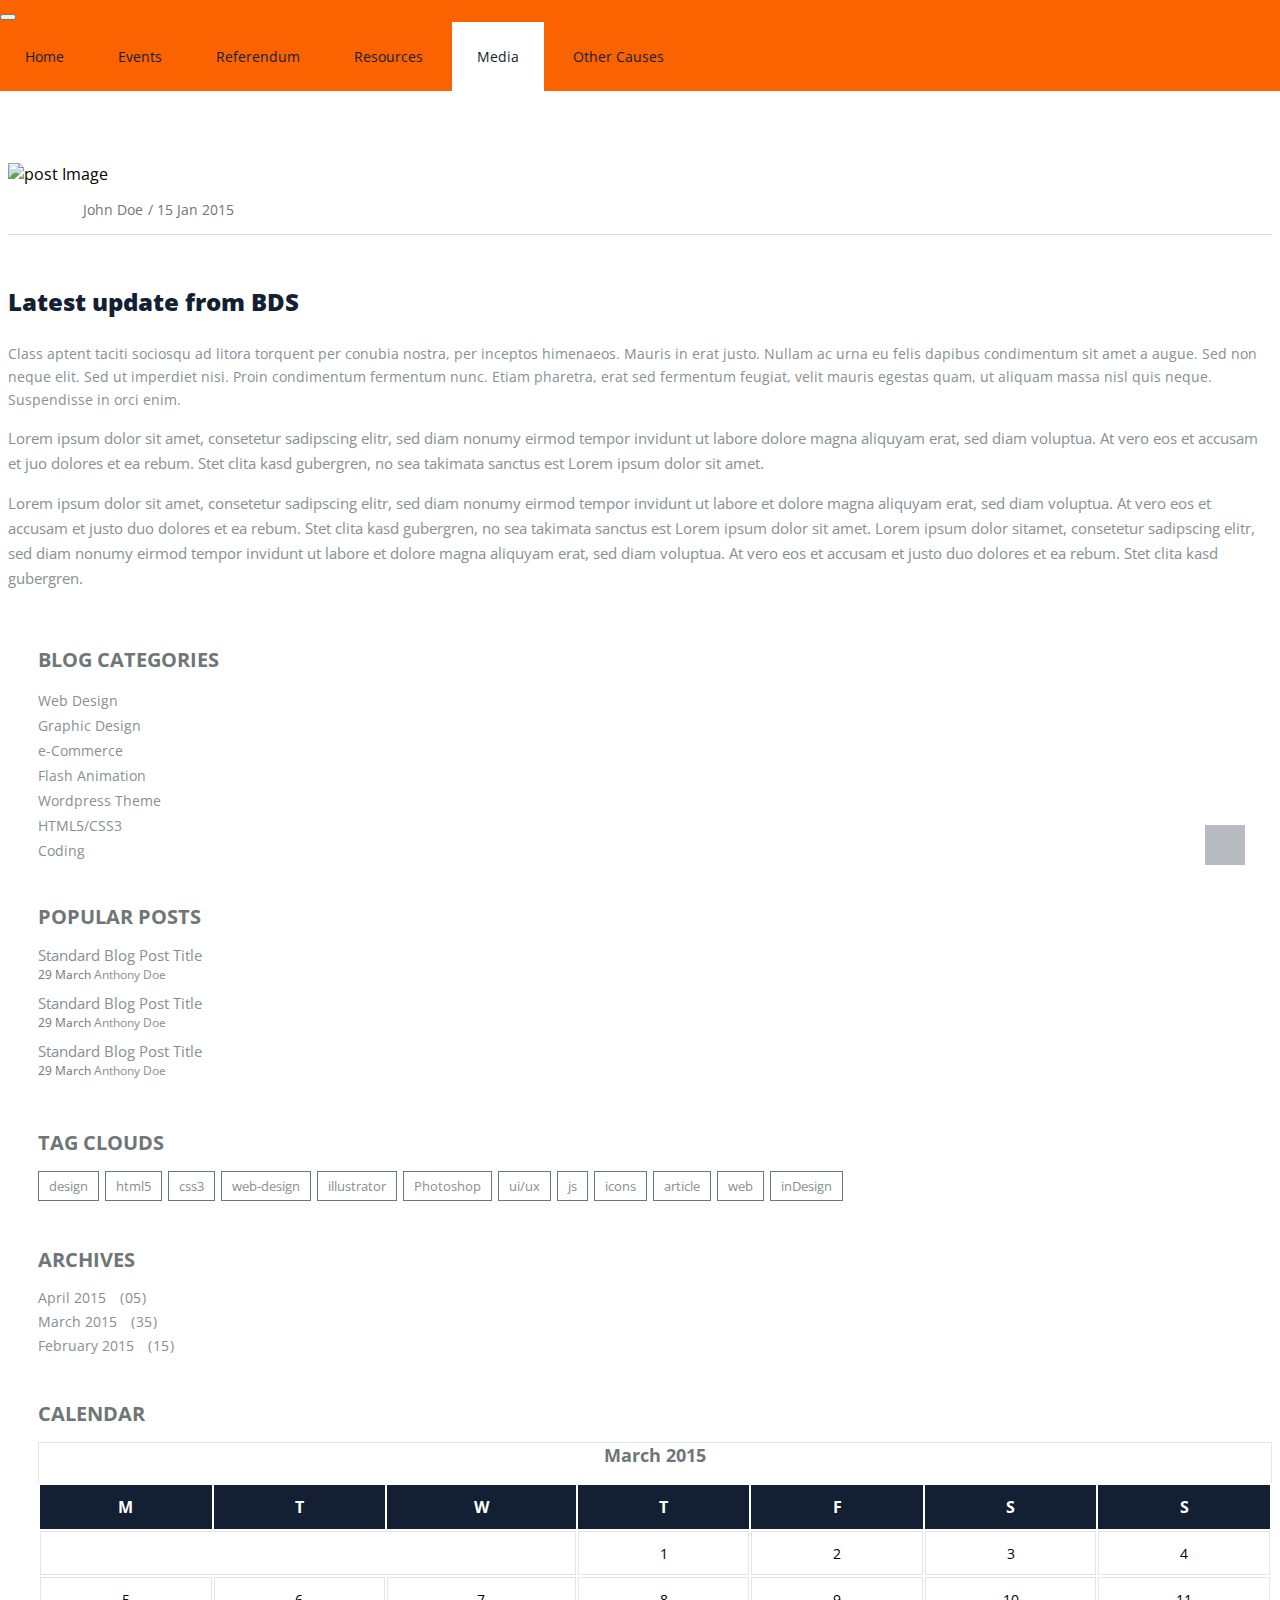
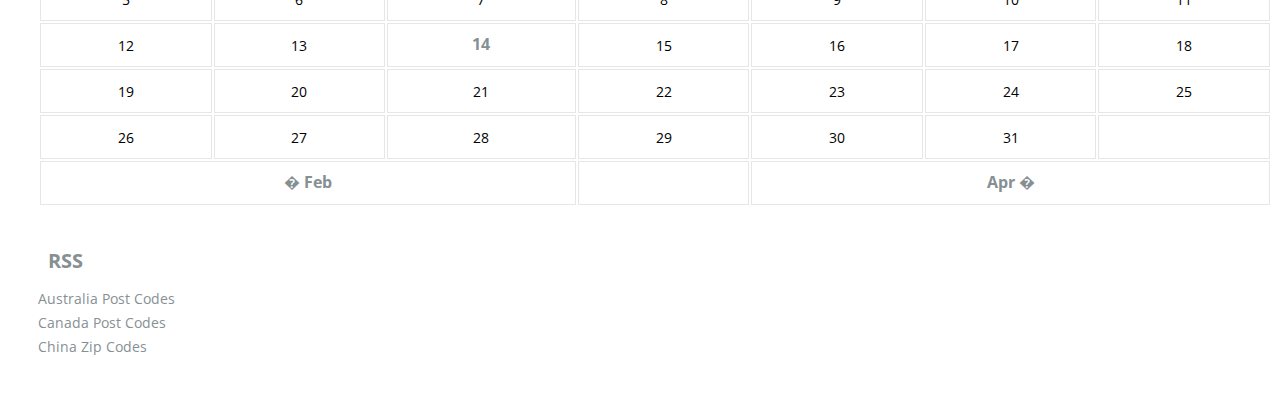
==== commit 002a0c32: "Admin Updates" ====
--- a/blogs.html
+++ b/blogs.html
@@ -116,6 +116,8 @@
 							  </ul>
 						  </li>
 						  
+              <li><a href="othercauses.html" class="js-href">Other Causes</a></li>
+              
 						</ul><!-- /.menu-list -->
 						
 						
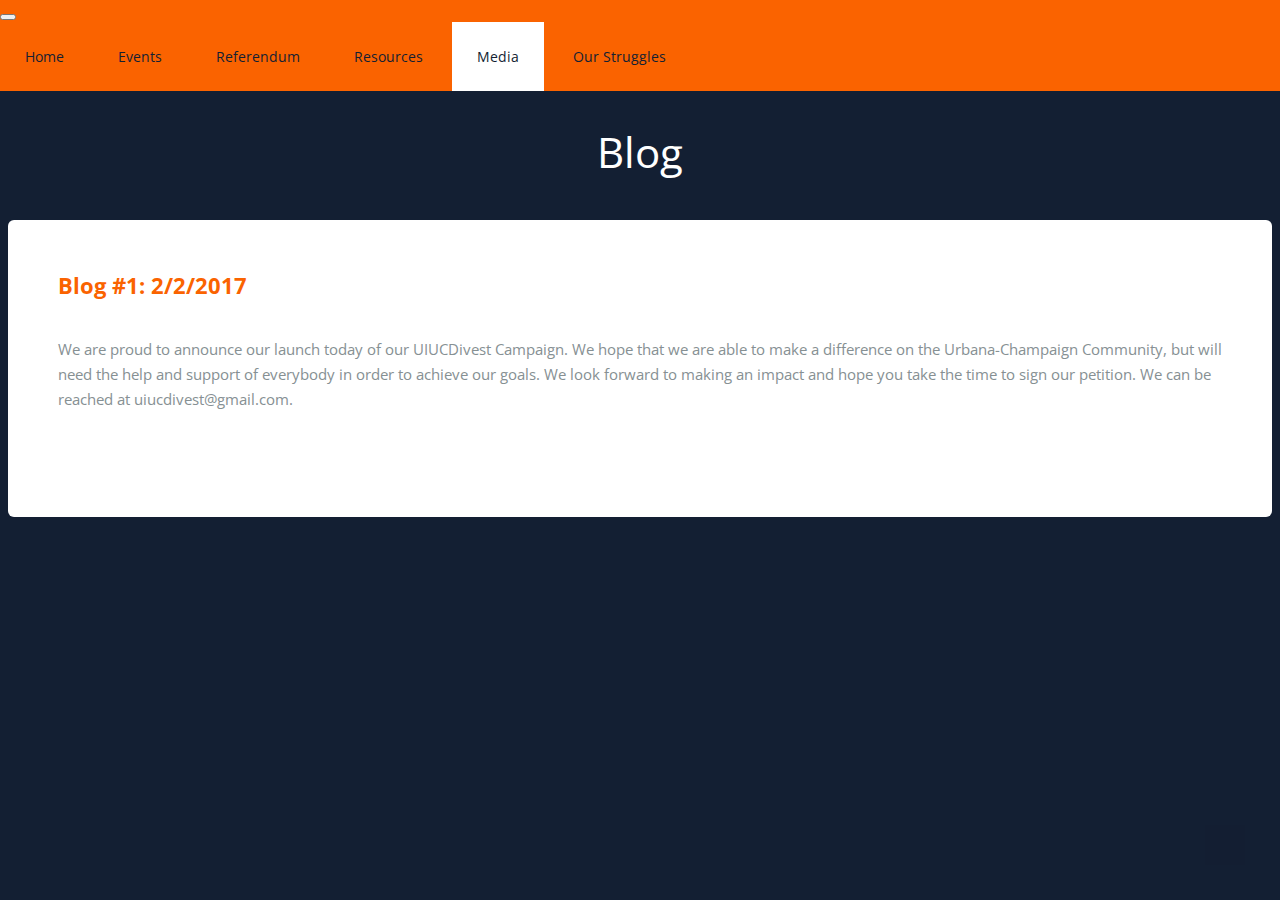
==== commit f670fdc5: "Change Head 'Divest UIUC' to 'UIUC Divest'" ====
--- a/blogs.html
+++ b/blogs.html
@@ -2,8 +2,10 @@
 <html lang="en">
 <head>
 	<meta charset="UTF-8">
-	<title>Divest UIUC</title>
-
+	<title>UIUC Divest</title>
+<!-- Favicon -->
+    <link rel="shortcut icon" href="images/services/logo.png" type="image/x-icon">
+    
 	<meta name="description" content="Heera HTML5 Template by Jewel Theme" >
 
 	<meta name="author" content="Jewel Theme">
@@ -41,7 +43,7 @@
   		<![endif]-->
 
   	</head>
-  	<body class="header-fixed-top" >
+  	<body class="header-fixed-top" style="background: #131f33;">
 
   		<header id="main-menu" class="main-menu sticky">
   			<div class="container">
@@ -97,7 +99,7 @@
 						  </li>
 						  
 						  
-						   <li class="button-dropdown active ">
+						   <li class="button-dropdown active">
 							  <a href="javascript:void(0)" class="dropdown-toggle">
 							    media
 							  </a>
@@ -116,8 +118,8 @@
 							  </ul>
 						  </li>
 						  
-              <li><a href="othercauses.html" class="js-href">Other Causes</a></li>
-              
+						  <li><a href="ourstruggles.html" class="js-href">Our Struggles</a></li>
+						  
 						</ul><!-- /.menu-list -->
 						
 						
@@ -141,206 +143,69 @@
   </header><!-- /#main-menu -->
 
 
-<h1 class="new-page-title blog" ></h1>
-<section id="main-content" class="main-content blog-post-singgle-page">
-	
-        <div class="container">
-          <div class="row">
-            <div class="col-sm-8">
-              <div id="blog-post-content" class="blog-post-content">
-                <article class="post type-post">
-                  <div class="post-top">
-                    <div class="post-thumbnail">
-                      <img class="img-responsive" src="images/blog-single/1.jpg" alt="post Image">
-                    </div><!-- /.post-thumbnail -->  
-                    <div class="post-meta">
-                      <div class="entry-meta">
-                        <div class="author-avatar">
-                          
-                        </div><!-- /.author-avatar -->
-                        <div class="entry-meta-content">
-                          <span class="author-name">
-                            <a href="#">John Doe</a>
-                          </span>
-                          <span class="entry-date">
-                            <time datetime="2015-01-15">15 Jan 2015</time>
-                          </span>
-                        </div><!-- /.meta-content -->
-                      </div><!-- /.entry-meta -->
-                    </div><!-- /.post-meta -->
-                  </div><!-- /.post-top -->
-                  <div class="post-content">
-                    <h2 class="entry-title"><a href="blog-single.html">Latest update from BDS</a></h2>
-                    <p class="entry-text">
-                      Class aptent taciti sociosqu ad litora torquent per conubia nostra, per inceptos himenaeos. Mauris in erat justo. Nullam ac urna eu felis dapibus condimentum sit amet a augue. Sed non neque elit. Sed ut imperdiet nisi. Proin condimentum fermentum nunc. Etiam pharetra, erat sed fermentum feugiat, velit mauris egestas quam, ut aliquam massa nisl quis neque. Suspendisse in orci enim.
-                    </p>
-                    <p>
-                      Lorem ipsum dolor sit amet, consetetur sadipscing elitr, sed diam nonumy eirmod tempor invidunt ut labore dolore magna aliquyam erat,  sed diam voluptua. At vero eos et accusam et juo dolores et ea rebum. Stet clita kasd gubergren, no sea takimata sanctus est Lorem ipsum dolor sit amet.
-                    </p>
-
+
+<section id="letters">
+    
+    
+    
+    <div class="container">
+        
+        
+        <div class="row">
+            
+            
+            <div class="col-sm-12">
+                
+                
+                
+                <h1 class="new-page-title">Blog</h1>
+                
+                
+                
+                <div class="faq-writing">
+                    
                    
-                    <p>
-                      Lorem ipsum dolor sit amet, consetetur sadipscing elitr, sed diam nonumy eirmod tempor invidunt ut labore et dolore magna aliquyam erat, sed diam voluptua.
-                      At vero eos et accusam et justo duo dolores et ea rebum. Stet clita kasd gubergren, no sea takimata sanctus est Lorem ipsum dolor sit amet. Lorem ipsum dolor sitamet, consetetur sadipscing elitr,  sed diam nonumy eirmod tempor invidunt ut labore et dolore magna aliquyam erat, sed diam voluptua.  At vero eos et accusam et justo duo dolores et ea rebum. Stet clita kasd gubergren.
-                    </p>
-                  </div><!-- /.post-content -->
-
-                  
-                </article>
-              </div>
+		   
+		   <ul>
+			
+			
+			
+			<li>
+				
+				
+				<h4>Blog #1: 2/2/2017</h4> <br />
+				<p>
+We are proud to announce our launch today of our UIUCDivest Campaign. We hope that we are able to make a difference on the Urbana-Champaign Community, but will need the help and support of everybody in order to achieve our goals. We look forward to making an impact and hope you take the time to sign our petition. We can be reached at uiucdivest@gmail.com.	
+					
+				</p>
+				
+				
+			</li>
+			
+			
+			
+			
+			
+		   </ul>
+                    
+                    
+                    
+                    
+                </div>
+                
+                
+                
+                
             </div>
-            <div class="col-sm-4">
-              <div id="blog-sidebar" class="blog-sidebar widget-area" role="complementary">
-                <div class="sidebar-content">
-
-                  <aside class="widget widget_categories">
-                    <h3 class="widget-title">
-                      Blog Categories
-                    </h3><!-- /.widget-title -->
-
-                    <ul class="category-list">
-                      <li><a href="#" >Web Design</a></li>
-                      <li><a href="#" >Graphic Design</a></li>
-                      <li><a href="#" >e-Commerce</a></li>
-                      <li><a href="#" >Flash Animation</a></li>
-                      <li><a href="#" >Wordpress Theme</a></li>
-                      <li><a href="#" >HTML5/CSS3</a></li>
-                      <li><a href="#" >Coding</a></li>
-                    </ul>
-                  </aside><!-- /.widget -->
-
-                  <aside class="widget widget_recent_entries">
-                    <h3 class="widget-title">
-                      Popular Posts
-                    </h3><!-- /.widget-title -->
-                    <ul class="recent-post">
-                      <li>
-                        <div class="recent-post-details">
-                          <a class="post-title" href="#">Standard Blog Post Title</a><br>
-                          <div class="post-meta">
-                            <time datetime="2014-03-29">29 March</time> 
-                            <a href="#">Anthony Doe</a>
-                          </div><!-- /.post-meta -->
-                        </div><!-- /.recent-post-details -->
-                      </li>
-                      <li>
-                        <div class="recent-post-details">
-                          <a class="post-title" href="#">Standard Blog Post Title</a><br>
-                          <div class="post-meta">
-                            <time datetime="2014-03-29">29 March</time> 
-                            <a href="#">Anthony Doe</a>
-                          </div><!-- /.post-meta -->
-                        </div><!-- /.recent-post-details -->
-                      </li>
-                      <li>
-                        <div class="recent-post-details">
-                          <a class="post-title" href="#">Standard Blog Post Title</a><br>
-                          <div class="post-meta">
-                            <time datetime="2014-03-29">29 March</time> 
-                            <a href="#">Anthony Doe</a>
-                          </div><!-- /.post-meta -->
-                        </div><!-- /.recent-post-details -->
-                      </li>
-                    </ul><!-- /.recent-post -->
-                  </aside><!-- /.widget -->
-
-                  <aside class="widget widget wp_widget_tag_cloud clearfix">
-                    <h3 class="widget-title">
-                      Tag Clouds
-                    </h3><!-- /.widget-title -->
-                    <div class="tag-cloud-wrapper">
-                      <a href="#">design</a>
-                      <a href="#">html5</a>
-                      <a href="#">css3</a>
-                      <a href="#">web-design</a>
-                      <a href="#">illustrator</a>
-                      <a href="#">Photoshop</a>
-                      <a href="#">ui/ux</a>
-                      <a href="#">js</a>
-                      <a href="#">icons</a>
-                      <a href="#">article</a>
-                      <a href="#">web</a>
-                      <a href="#">inDesign</a>
-                    </div><!-- /.tag-cloud-wrapper -->
-                  </aside><!-- /.widget -->
-
-                  <aside class="widget widget_archive">
-                    <h3 class="widget-title">
-                      Archives
-                    </h3><!-- /.widget-title -->
-                    <ul class="archive-list">
-                      <li><a href="#">April 2015 <span class="count">05</span></a> </li>
-                      <li><a href="#">March 2015 <span class="count">35</span></a> </li>
-                      <li><a href="#">February 2015 <span class="count">15</span></a> </li>
-                    </ul>
-                  </aside><!-- /.widget -->
-
-                  <aside class="widget widget_calendar">
-                    <h3 class="widget-title">Calendar</h3>
-                    <div id="calendar_wrap" class="calendar_wrap">
-                      <table id="wp-calendar" class="wp-calenda">
-                        <caption>March 2015</caption>
-                        <thead>
-                          <tr>
-                            <th scope="col" title="Monday">M</th>
-                            <th scope="col" title="Tuesday">T</th>
-                            <th scope="col" title="Wednesday">W</th>
-                            <th scope="col" title="Thursday">T</th>
-                            <th scope="col" title="Friday">F</th>
-                            <th scope="col" title="Saturday">S</th>
-                            <th scope="col" title="Sunday">S</th>
-                          </tr>
-                        </thead>
-
-                        <tfoot>
-                          <tr>
-                            <td colspan="3" id="prev"><a href="#">� Feb</a></td>
-                            <td class="pad">&nbsp;</td>
-                            <td colspan="3" id="next"><a href="#">Apr �</a></td>
-                          </tr>
-                        </tfoot>
-
-                        <tbody>
-                          <tr>
-                            <td colspan="3" class="pad">&nbsp;</td><td>1</td><td>2</td><td>3</td><td>4</td>
-                          </tr>
-                          <tr>
-                            <td>5</td><td>6</td><td>7</td><td>8</td><td>9</td><td>10</td><td>11</td>
-                          </tr>
-                          <tr>
-                            <td>12</td><td>13</td><td><a href="#">14</a></td><td>15</td><td>16</td><td>17</td><td>18</td>
-                          </tr>
-                          <tr>
-                            <td>19</td><td>20</td><td>21</td><td>22</td><td>23</td><td>24</td><td>25</td>
-                          </tr>
-                          <tr>
-                            <td>26</td><td>27</td><td>28</td><td>29</td><td>30</td><td>31</td>
-                            <td class="pad" colspan="1">&nbsp;</td>
-                          </tr>
-                        </tbody>
-                      </table></div></aside>
-
-                      <aside class="widget widget_rss">
-                        <h3 class="widget-title"><a class="rsswidget" href="#" title="Syndicate this content"><i class="rss-icon fa fa-rss"></i>Rss</a>
-                        </h3>
-                        <ul>
-                          <li>
-                            <a class="rsswidget" href="#">Australia Post Codes</a>
-                          </li>
-                          <li>
-                            <a class="rsswidget" href="#">Canada Post Codes</a>
-                          </li>
-                          <li>
-                            <a class="rsswidget" href="#">China Zip Codes</a>
-                          </li>
-                        </ul>
-                      </aside>
-                    </div><!-- /.sidebar-content -->
-                  </div><!-- /#sidebar -->
-                </div>
-              </div>
-            </div><!-- /.container -->
-          </section><!-- /#main-content -->
+            
+            
+        </div>
+        
+    </div>
+
+ 
+
+</section><!-- /#main-slider -->
 
 
 
--- a/assets/css/style.css
+++ b/assets/css/style.css
@@ -600,7 +600,7 @@
 }
 .service-items .item {
 	padding-bottom: 60px;
-	height: 300px;
+	min-height: 220px;
 }
 .service-items .item-1 {
 	border-bottom:  1px solid #FA6300;
@@ -1298,7 +1298,7 @@
 	margin-left: 20%;
 }
 .slider_second{
-	min-height: 600px !important;
+	max-height: 600px !important;
 	width: auto !important;
 	
 	
@@ -1350,8 +1350,6 @@
 	background: #131f33;
 	box-shadow: 0px 0px 2px 1px #CCCCCC;
 	border-radius: 6px;
-	height: 800px;
-	
 	
 }
 .ref-area iframe{
